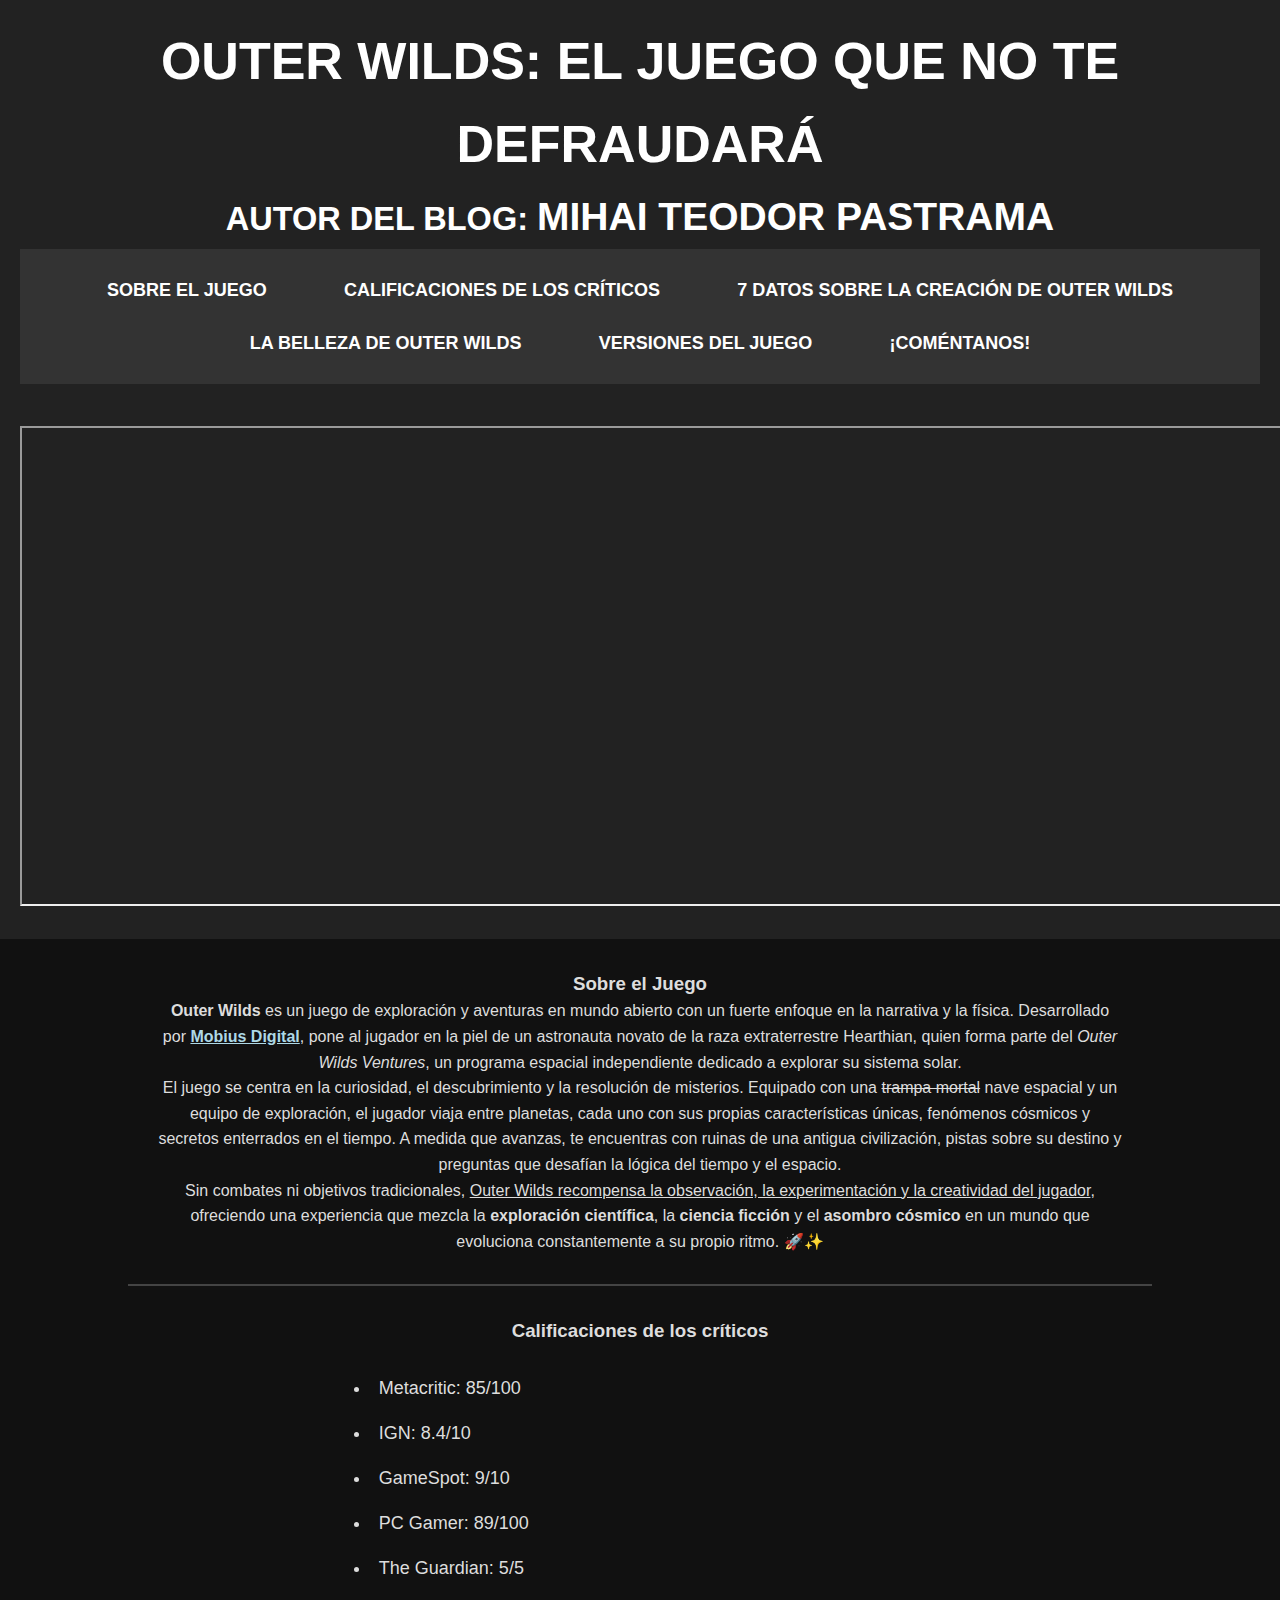
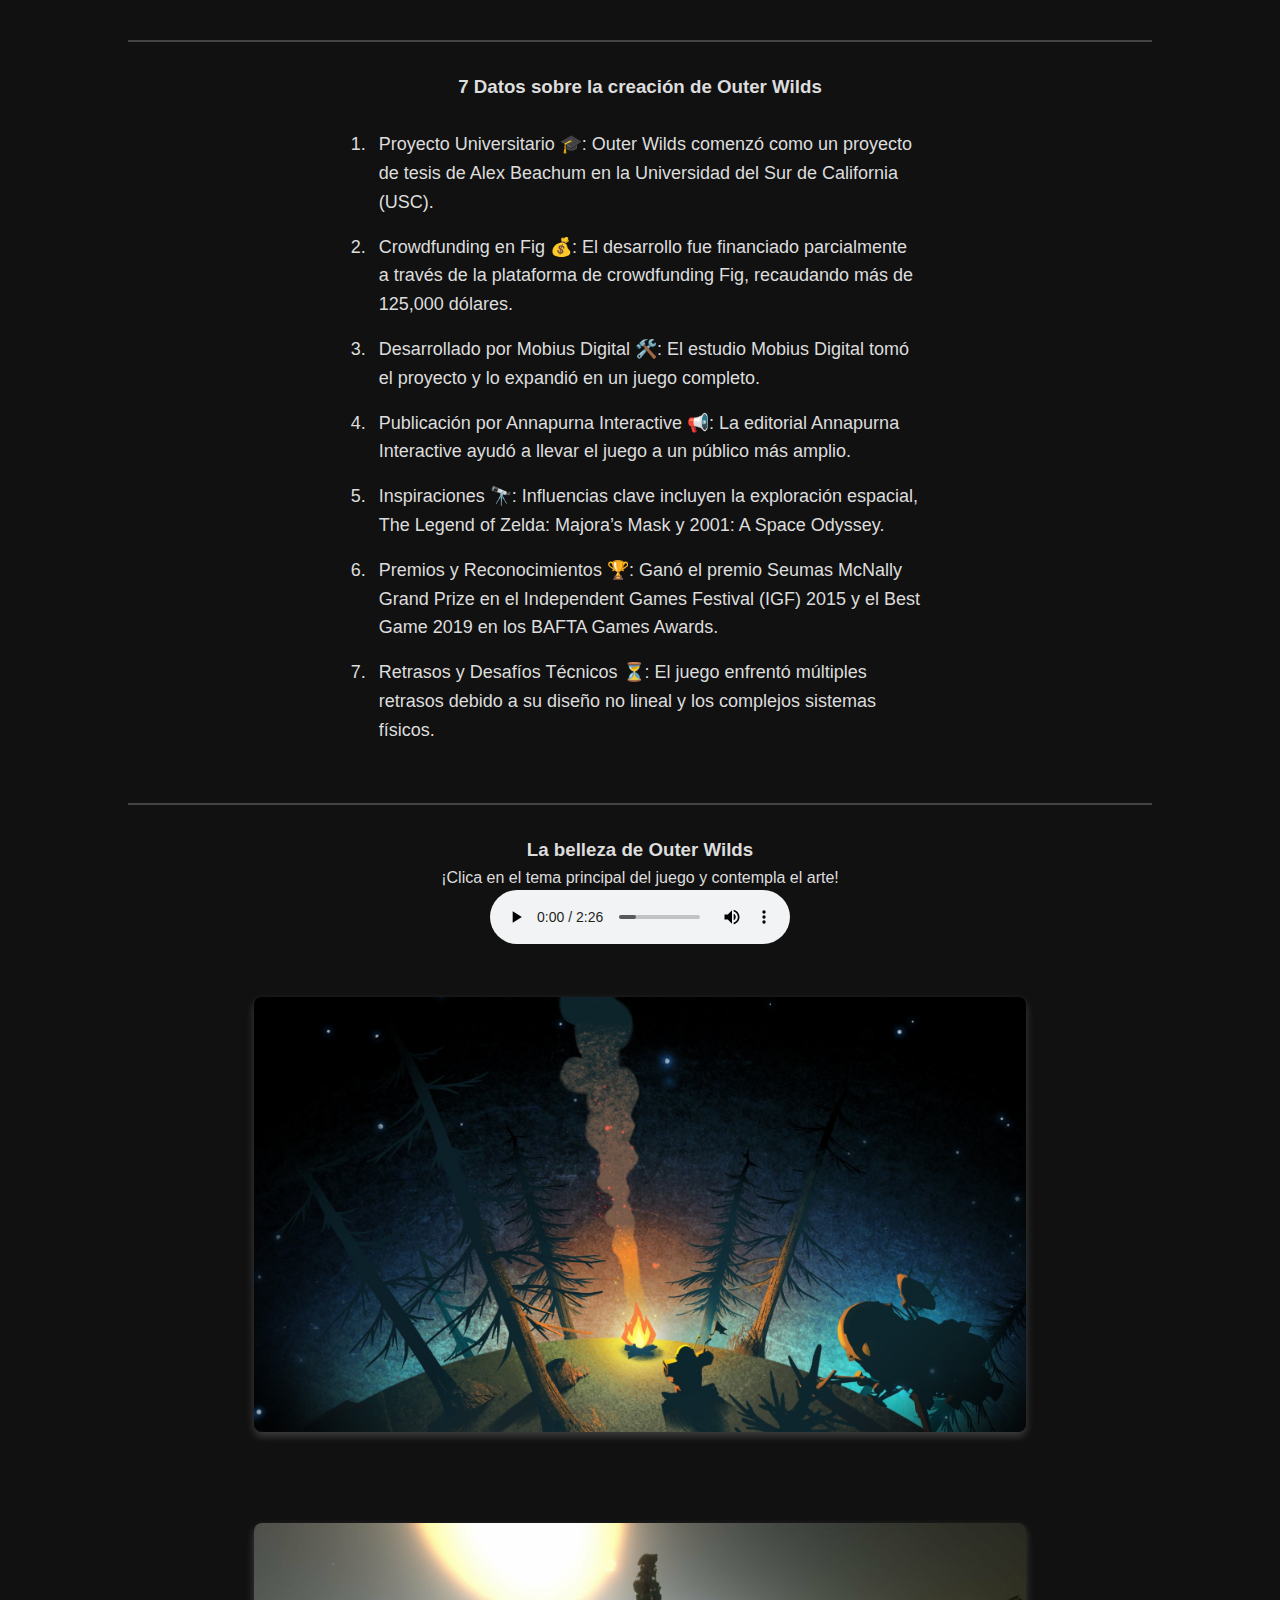
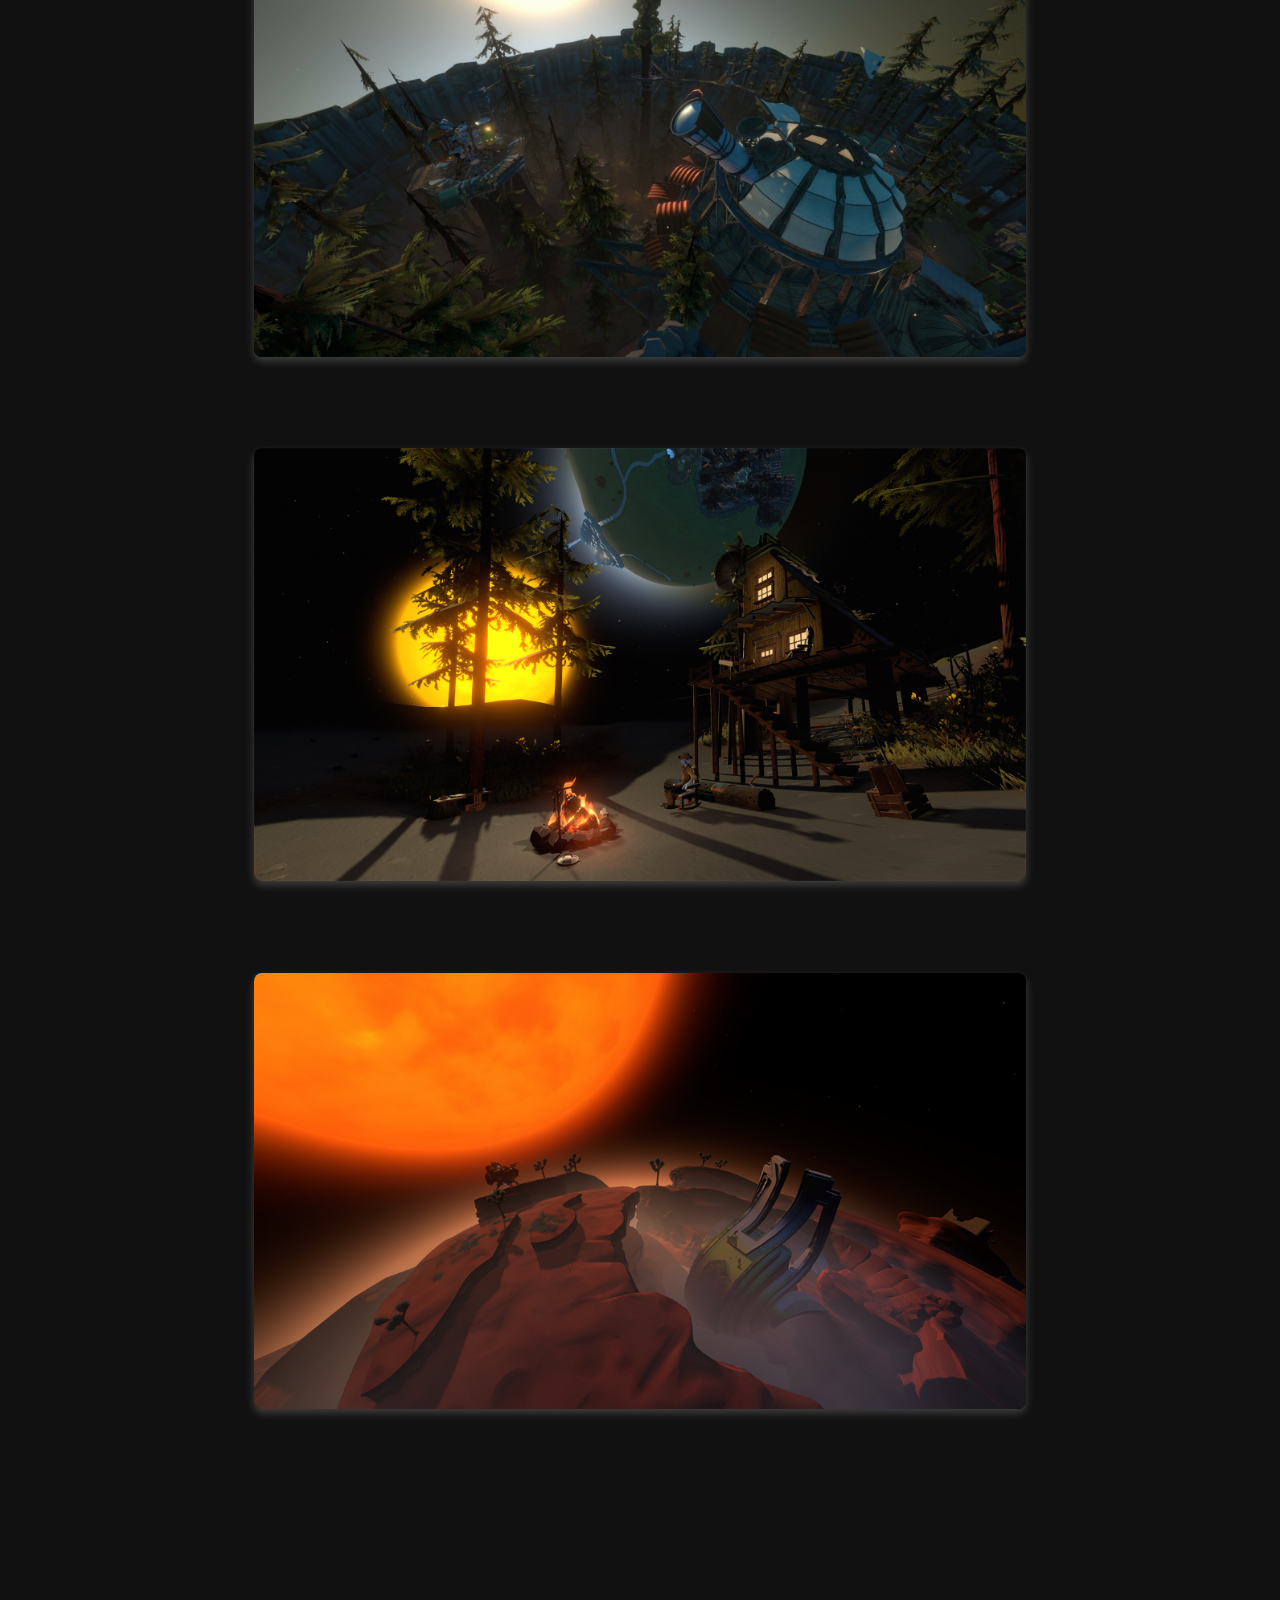
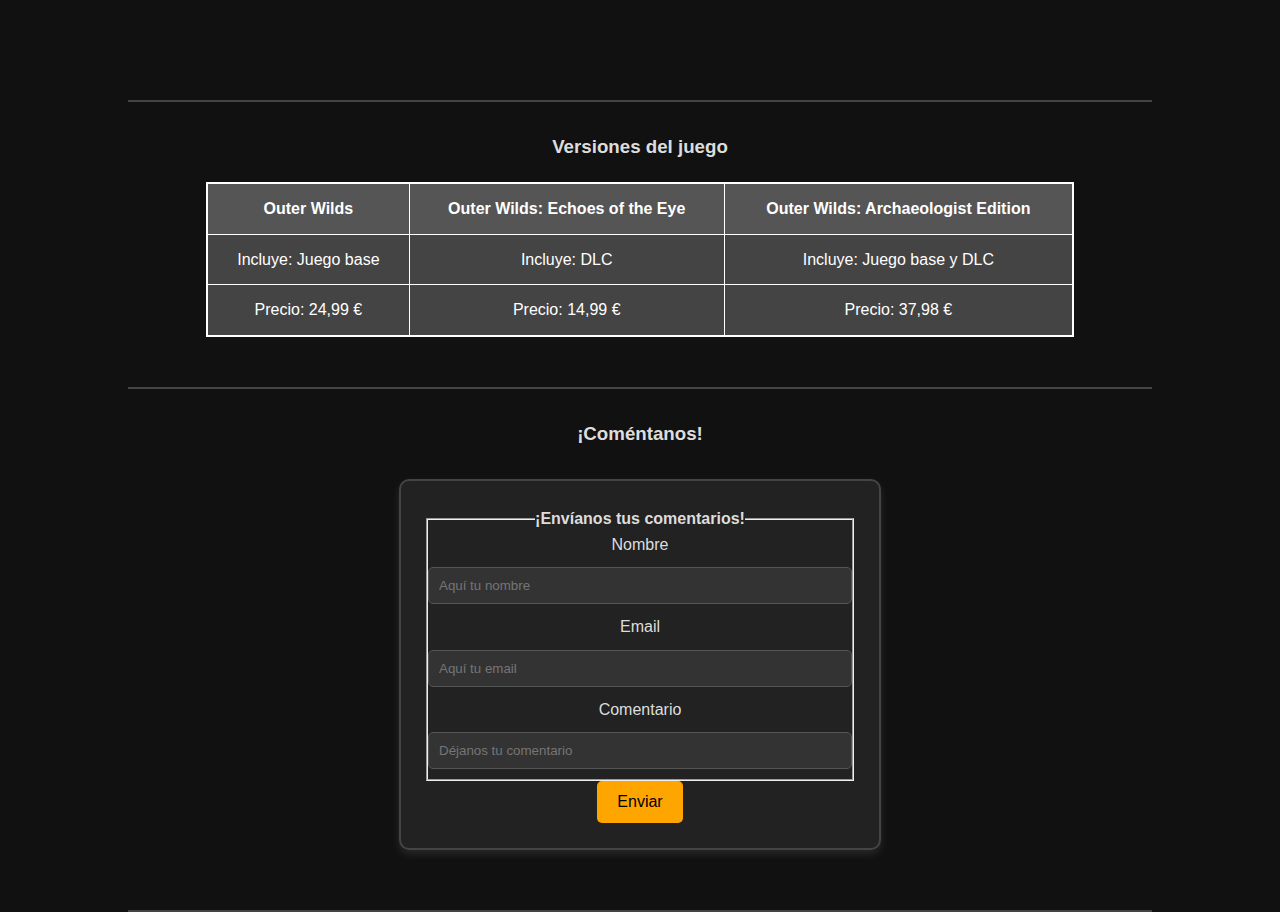
==== index.html @ a4425115 "Rename index1.html to index.html" ====
<!DOCTYPE html>
<html lang="es">
    <head>
        <meta charset="utf-8" content="width=device-width, initial-scale=1.0">
        <title>
            Outer Wilds: arqueología en el espacio 🚀✨
        </title>
        <link rel="icon" type="image/x-icon" href="imagenes/favicon1.ico">
<link rel="stylesheet" href="estilo1.css">
    </head>
    <body>
        <main>
        <header>
            <h1>Outer Wilds: el juego que no te defraudará</h1>
            <h2><small>Autor del blog: </small>Mihai Teodor Pastrama</h2>
            <nav class="menú horizontal">
                <a href="#Descripcion">Sobre el juego</a>
                <a href="#notas">Calificaciones de los críticos</a>
                <a href="#curiosidades">7 Datos sobre la creación de Outer Wilds</a>
                <a href="#arte">La belleza de Outer Wilds</a>
                <a href="#versiones">Versiones del juego</a>
                <a href="#comentario">¡Coméntanos!</a>
            </nav>
            <br>
            <iframe width="1349" height="480" 
            src="https://www.youtube.com/embed/d6LGnVCL1_A" 
            title="Outer Wilds - Official Reveal Trailer" 
            allow="accelerometer; autoplay; clipboard-write; encrypted-media; gyroscope; picture-in-picture; web-share" 
            referrerpolicy="strict-origin-when-cross-origin" allowfullscreen>
            </iframe>
        </header>
        <section>
            <h3 id="Descripcion">Sobre el Juego</h3>
                <p><strong>Outer Wilds </strong>es un juego de exploración y aventuras en mundo abierto con un fuerte enfoque en la narrativa y la física. Desarrollado por <a href="https://www.mobiusdigitalgames.com/"><strong>Mobius Digital</strong></a>, pone al jugador en la piel de un astronauta novato de la raza extraterrestre Hearthian, quien forma parte del <em>Outer Wilds Ventures</em>, un programa espacial independiente dedicado a explorar su sistema solar.</p>
                <p>El juego se centra en la curiosidad, el descubrimiento y la resolución de misterios. Equipado con una <del>trampa mortal</del> nave espacial y un equipo de exploración, el jugador viaja entre planetas, cada uno con sus propias características únicas, fenómenos cósmicos y secretos enterrados en el tiempo. A medida que avanzas, te encuentras con ruinas de una antigua civilización, pistas sobre su destino y preguntas que desafían la lógica del tiempo y el espacio.</p>
                <p>Sin combates ni objetivos tradicionales, <u>Outer Wilds recompensa la observación, la experimentación y la creatividad del jugador</u>, ofreciendo una experiencia que mezcla la <strong>exploración científica</strong>, la <strong>ciencia ficción</strong> y el <strong>asombro cósmico</strong> en un mundo que evoluciona constantemente a su propio ritmo. 🚀✨</p>
        </section>
        <section>
            <h3 id="notas">Calificaciones de los críticos</h3>
                <ul>
                    <li>Metacritic: 85/100</li>
                    <li>IGN: 8.4/10</li>
                    <li>GameSpot: 9/10</li>
                    <li>PC Gamer: 89/100</li>
                    <li>The Guardian: 5/5</li>
                </ul>
        </section>
        <section>
            <h3 id="curiosidades">7 Datos sobre la creación de Outer Wilds</h3>
                <ol>
                    <li>Proyecto Universitario 🎓:  Outer Wilds comenzó como un proyecto de tesis de Alex Beachum en la Universidad del Sur de California (USC).</li>
                    <li>Crowdfunding en Fig 💰: El desarrollo fue financiado parcialmente a través de la plataforma de crowdfunding Fig, recaudando más de 125,000 dólares.</li>
                    <li>Desarrollado por Mobius Digital 🛠️: El estudio Mobius Digital tomó el proyecto y lo expandió en un juego completo.</li>
                    <li>Publicación por Annapurna Interactive 📢: La editorial Annapurna Interactive ayudó a llevar el juego a un público más amplio.</li>
                    <li>Inspiraciones 🔭: Influencias clave incluyen la exploración espacial, The Legend of Zelda: Majora’s Mask y 2001: A Space Odyssey.</li>
                    <li>Premios y Reconocimientos 🏆: Ganó el premio Seumas McNally Grand Prize en el Independent Games Festival (IGF) 2015 y el Best Game 2019 en los BAFTA Games Awards.</li>
                    <li>Retrasos y Desafíos Técnicos ⏳: El juego enfrentó múltiples retrasos debido a su diseño no lineal y los complejos sistemas físicos.</li>
                </ol>
        </section>
        <section>
            <h3 id="arte">La belleza de Outer Wilds</h3>
                <p>¡Clica en el tema principal del juego y contempla el arte!</p>
                <audio controls>
                    <source src="Audio/OuterWilds.mp3" type="audio/mpeg">
                    Tu navegador no soporta el audio.
                </audio>
                <br><br>
                <img src="imagenes/inicio.jpg" alt="No se ha podido recuperar la imagen">
                <br><br>
                <img src="imagenes/lumbre.jpg" alt="No se ha podido recuperar la imagen">
                <br><br>
                <img src="imagenes/rocaterra.jpg" alt="No se ha podido recuperar la imagen">
                <br><br>
                <img src="imagenes/gemelobrasa.jpg" alt="No se ha podido recuperar la imagen">
                <br><br>
                <video autoplay muted loop src="Video/OUTERWILDS_LaunchTrailer.mp4"></video>
        </section>
        <section>
            <h3 id="versiones">Versiones del juego</h3>
                <table>
                    <tr>
                        <th >Outer Wilds</th>
                        <th>Outer Wilds: Echoes of the Eye</th>
                        <th>Outer Wilds: Archaeologist Edition</th>
                    </tr>
                    <tr>
                        <td>Incluye: Juego base</td>
                        <td>Incluye: DLC</td>
                        <td>Incluye: Juego base y DLC</td>
                    </tr>
                    <tr>
                        <td>Precio: 24,99 €</td>
                        <td>Precio: 14,99 €</td>
                        <td>Precio: 37,98 €</td>
                    </tr>
                </table>
        </section>
        <section>
            <h3 id="comentario">¡Coméntanos!</h3>
            <form method="post" action="#">
                <fieldset>
                    <legend>
                        <strong>¡Envíanos tus comentarios!</strong>
                    </legend>
                    <div>
                    <label for="nombre">Nombre</label>
                    <input type="text" id="nombre" name="nombre" placeholder="Aquí tu nombre">
                </div>
                <div>
                    <label for="email">Email</label>
                    <input type="email" id="email" name="email" placeholder="Aquí tu email">
                </div>
                <label for="com">Comentario</label>
                    <input type="text" id="com" name="comentario" placeholder="Déjanos tu comentario">
                </fieldset>
                <button type="submit">Enviar</button>
            </form>
        </section>
    </main>
    </body>
</html>
---- estilo1.css ----
/* Estilos generales */
* {
    margin: 0;
    padding: 0;
    box-sizing: border-box;
    font-family: Arial, sans-serif;
}

body {
    background-color: #111;
    color: #ddd;
    margin: 0;
    padding: 0;
    text-align: center;
    line-height: 1.6;
}

/* Encabezado */
header {
    background-color: #222;
    padding: 20px;
    font-size: 26px;
    color: white;
    text-transform: uppercase;
    font-weight: bold;
}

/* Menú de navegación */
nav {
    background-color: #333;
    padding: 15px;
}

nav a {
    color: white;
    text-decoration: none;
    padding: 12px 25px;
    margin: 0 10px;
    display: inline-block;
    font-size: 18px;
    transition: background 0.3s, color 0.3s;
}

nav a:hover {
    background-color: #555;
    color: orange;
    border-radius: 5px;
}

/* Secciones */
section {
    padding: 30px;
    border-bottom: 2px solid #444;
    max-width: 80%;
    margin: auto;
}

/* Tablas */
table {
    width: 90%;
    margin: 20px auto;
    border: 2px solid white;
    border-collapse: collapse;
    background-color: #444;
}

th, td {
    border: 1px solid white;
    padding: 12px;
    color: white;
    text-align: center;
}

th {
    background-color: #555;
    font-weight: bold;
}

/* Imágenes */
img {
    max-width: 80%;
    height: auto;
    display: block;
    margin: 20px auto;
    border-radius: 8px;
    box-shadow: 0 4px 8px rgba(255, 255, 255, 0.2);
}

/* Videos */
video {
    width: 100%;
    max-width: 550px;
    display: block;
    margin: 20px auto;
    border-radius: 8px;
}

/* Listas */
ul, ol {
    text-align: left;
    margin: 20px auto;
    width: 60%;
    padding-left: 20px;
}

li {
    padding: 8px;
    font-size: 18px;
}

/* Formulario */
form {
    background-color: #222;
    padding: 25px;
    width: 50%;
    margin: 30px auto;
    border: 2px solid #444;
    border-radius: 10px;
    box-shadow: 0 4px 8px rgba(255, 255, 255, 0.1);
}

input, textarea {
    width: 100%;
    padding: 10px;
    margin: 10px 0;
    border: 1px solid #555;
    border-radius: 5px;
    background-color: #333;
    color: white;
}

/* Botones */
button {
    background-color: orange;
    color: black;
    padding: 12px 20px;
    border: none;
    border-radius: 5px;
    cursor: pointer;
    transition: background 0.3s;
    font-size: 16px;
}

button:hover {
    background-color: #e69500;
}

/* Enlaces */
a {
    color: lightblue;
    transition: color 0.3s;
}

a:hover {
    color: orange;
}

/* Responsive */
@media (max-width: 768px) {
    section {
        max-width: 95%;
    }

    ul, ol, dl {
        width: 90%;
    }

    table {
        width: 100%;
    }

    img {
        max-width: 90%;
    }

    form {
        width: 80%;
    }
}
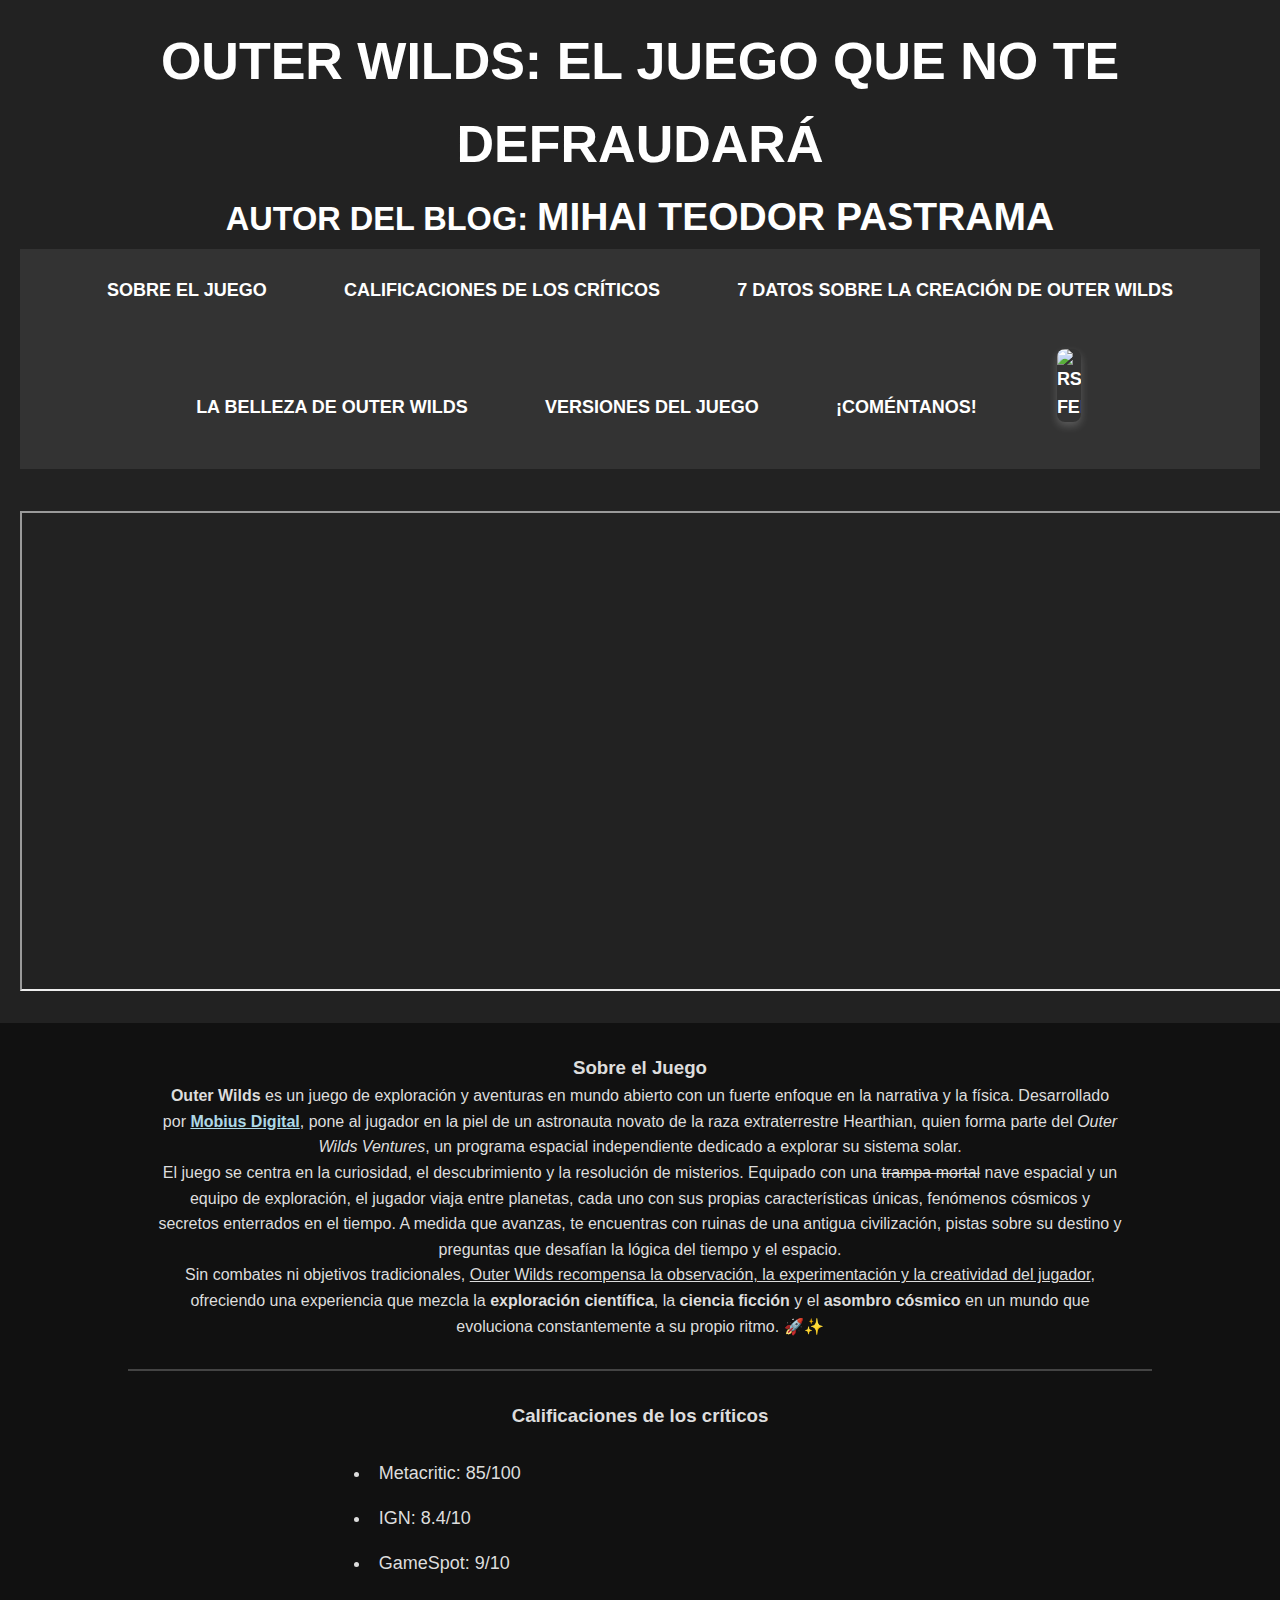
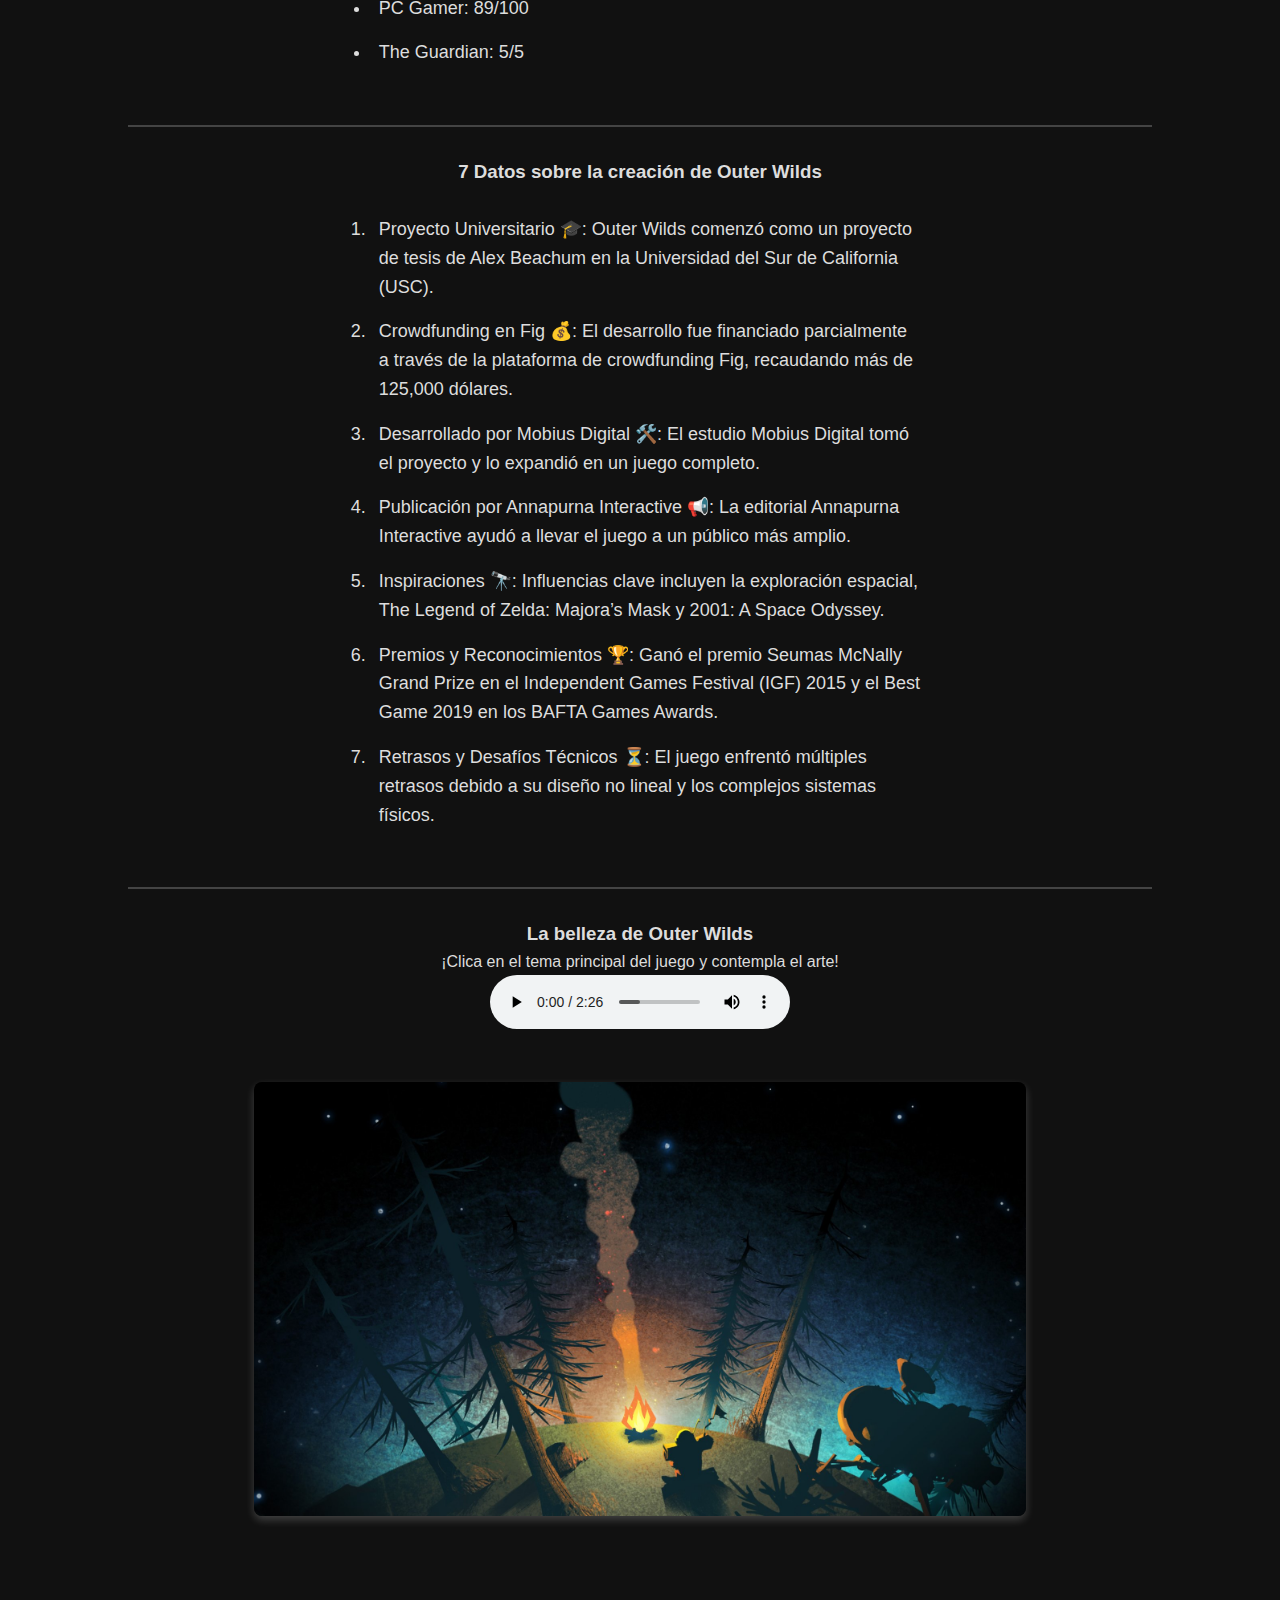
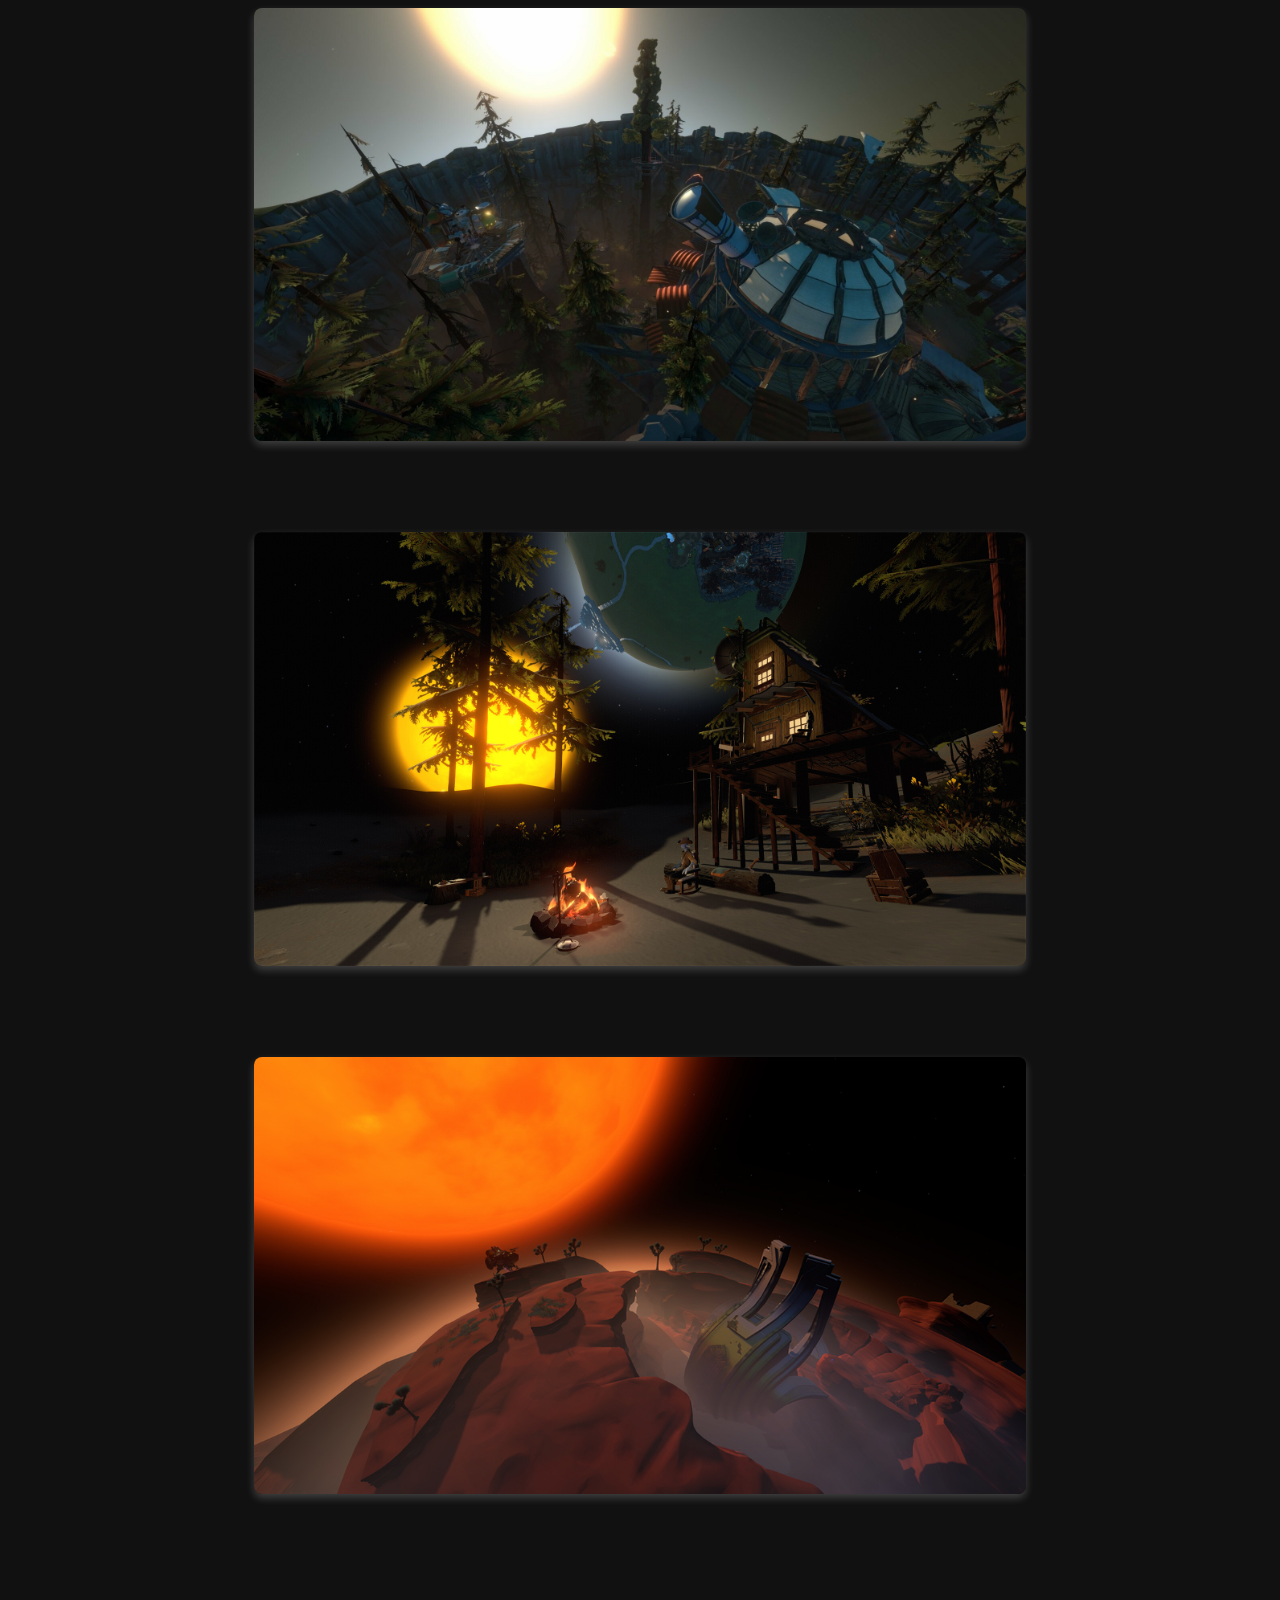
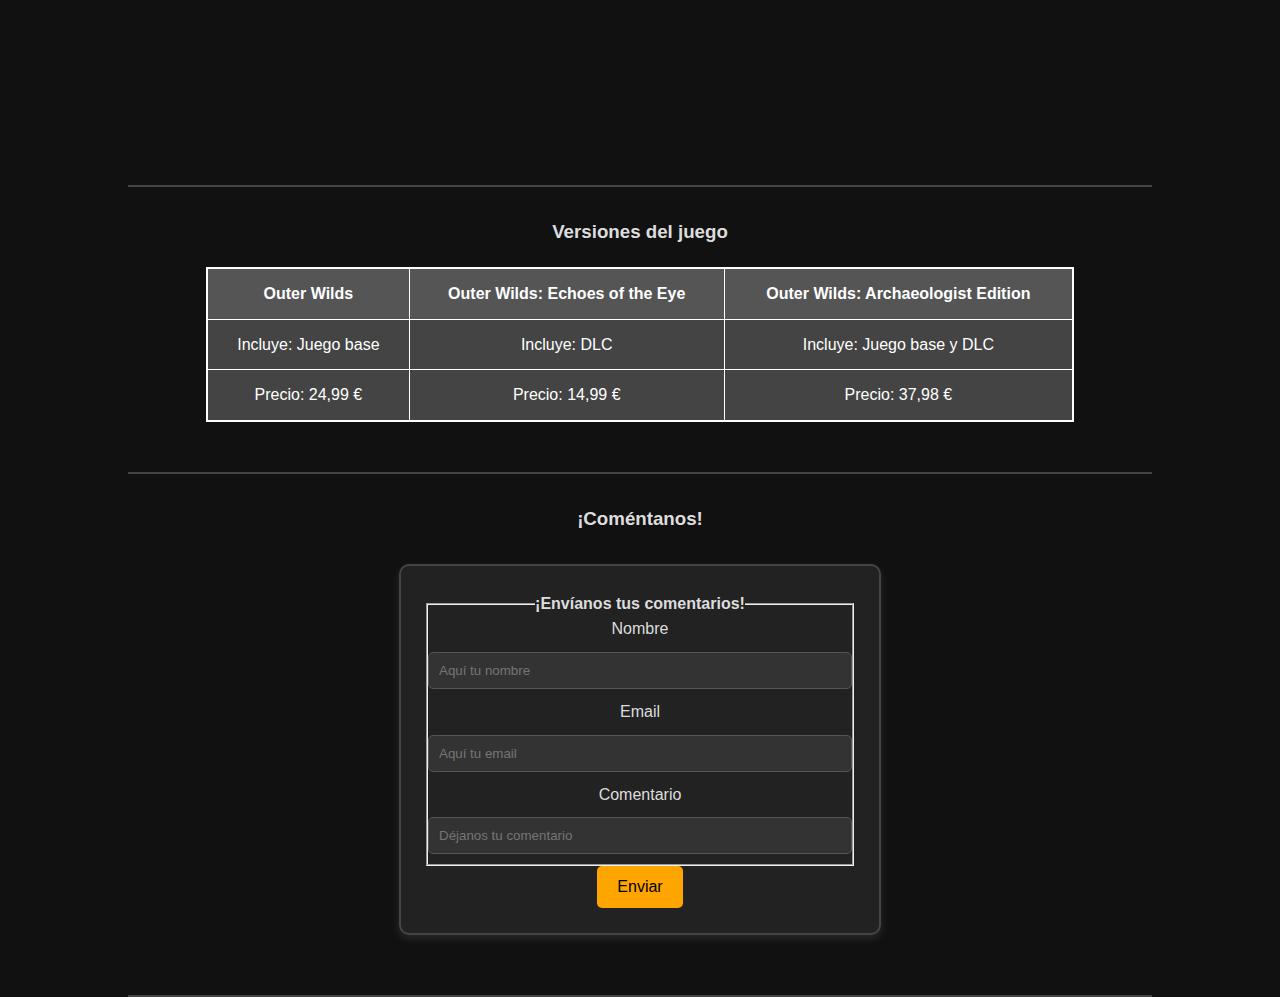
==== commit 4dfd141e: "Update index.html" ====
--- a/index.html
+++ b/index.html
@@ -20,6 +20,9 @@
                 <a href="#arte">La belleza de Outer Wilds</a>
                 <a href="#versiones">Versiones del juego</a>
                 <a href="#comentario">¡Coméntanos!</a>
+                <a href="feed.xml">
+    <img src="imagenes/rss-icon.png" alt="RSS Feed" width="30">
+</a>
             </nav>
             <br>
             <iframe width="1349" height="480" 
